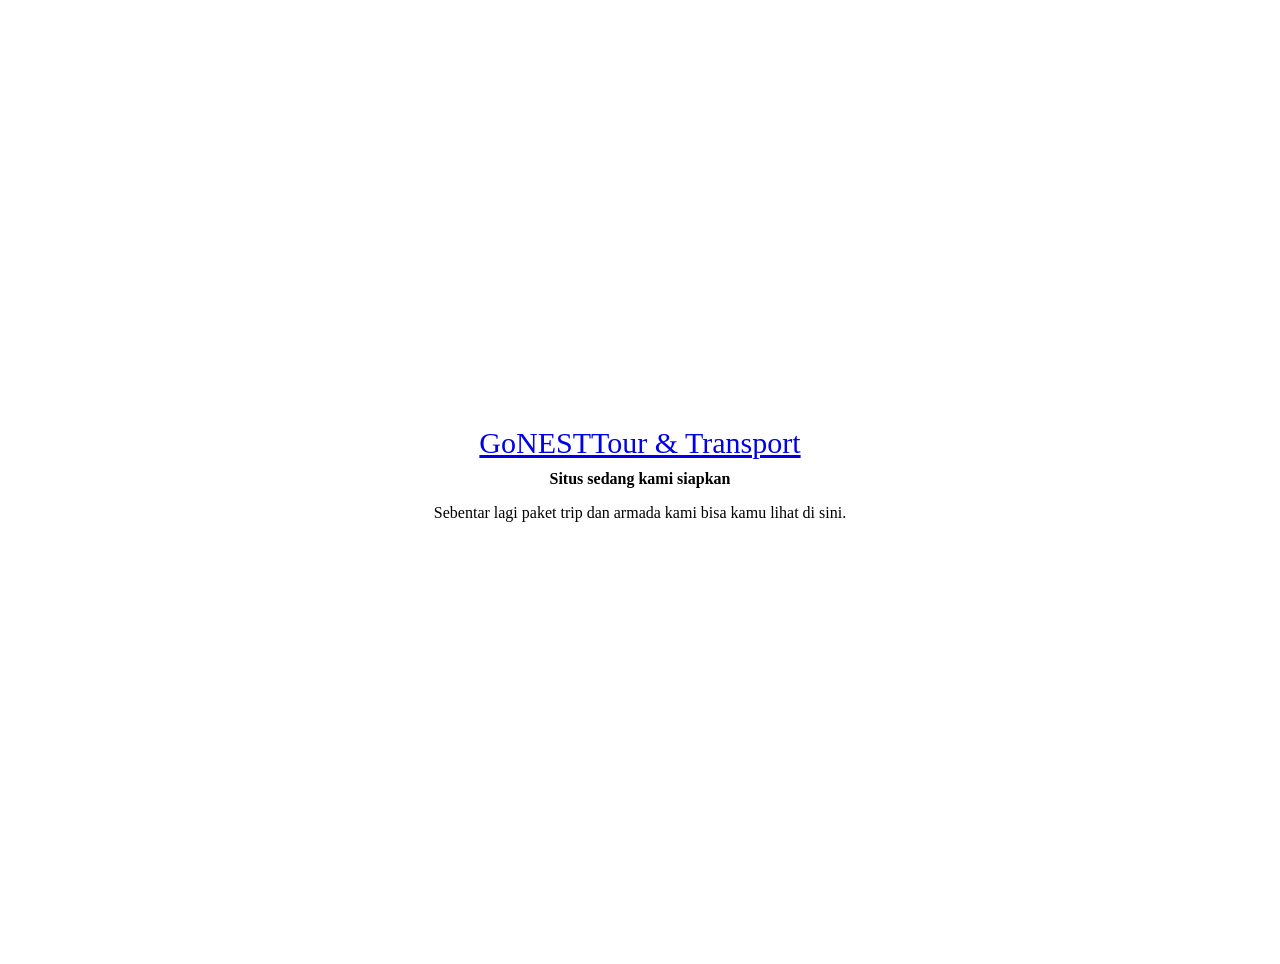
==== public/index.html @ 70dd87a4 "Initial upload - GoNEST Tahap 1" ====
<!doctype html>
<html lang="id"><head><meta charset="utf-8"><meta name="viewport" content="width=device-width,initial-scale=1">
<title>GoNEST — Tour & Transport</title>
<meta name="description" content="GoNEST: paket wisata dan sewa kendaraan dengan sopir. Situs sedang disiapkan.">
<link rel="icon" href="/assets/favicon.svg" type="image/svg+xml"><link rel="apple-touch-icon" href="/assets/apple-touch-icon.png">
<link rel="preconnect" href="https://fonts.googleapis.com"><link rel="preconnect" href="https://fonts.gstatic.com" crossorigin>
<link rel="stylesheet" href="https://fonts.googleapis.com/css2?family=Figtree:wght@300;400;500;600;700;800&family=Fraunces:ital,wght@0,400;0,600;1,400&display=swap">
<link rel="stylesheet" href="/css/tokens.css"><link rel="stylesheet" href="/css/brand.css">
<style>.soon{min-height:100dvh;display:grid;place-items:center;text-align:center;padding:24px;background:linear-gradient(180deg,var(--golden-soft),#fff)}.soon .brand{font-size:30px;margin-bottom:28px}h1{font-size:var(--step-3)}</style></head><body>
<main class="soon"><div><a class="brand" href="/" id="brand"><img class="brand__mark" src="/assets/logo-mark.svg" alt=""><span class="brand__txt"><span class="brand__name"><span class="go">Go</span><span class="nest">NEST</span></span><span class="brand__tag" id="tag">Tour &amp; Transport</span></span></a>
<h1>Situs sedang kami siapkan</h1><p id="msg">Sebentar lagi paket trip dan armada kami bisa kamu lihat di sini.</p>
<a class="btn btn--gold" id="wa" href="#" hidden>Chat WhatsApp</a></div></main>
<script src="/js/brand.js"></script>
<script>
/* Bukti bahwa jalur data bekerja: baca pengaturan dari /api/content/settings (kosong bila belum dikonfigurasi). */
fetch('/api/content/settings').then(function(r){return r.json()}).then(function(j){
  if(!j.ok)return;var c=j.data.contact||{},b=j.data.brand||{};
  if(b.tagline&&b.tagline.id){document.getElementById('tag').textContent=b.tagline.id;window.GoNEST&&GoNEST.fitBrand();}
  if(c.whatsapp){var a=document.getElementById('wa');a.href='https://wa.me/'+c.whatsapp;a.hidden=false;}
}).catch(function(){});
</script></body></html>
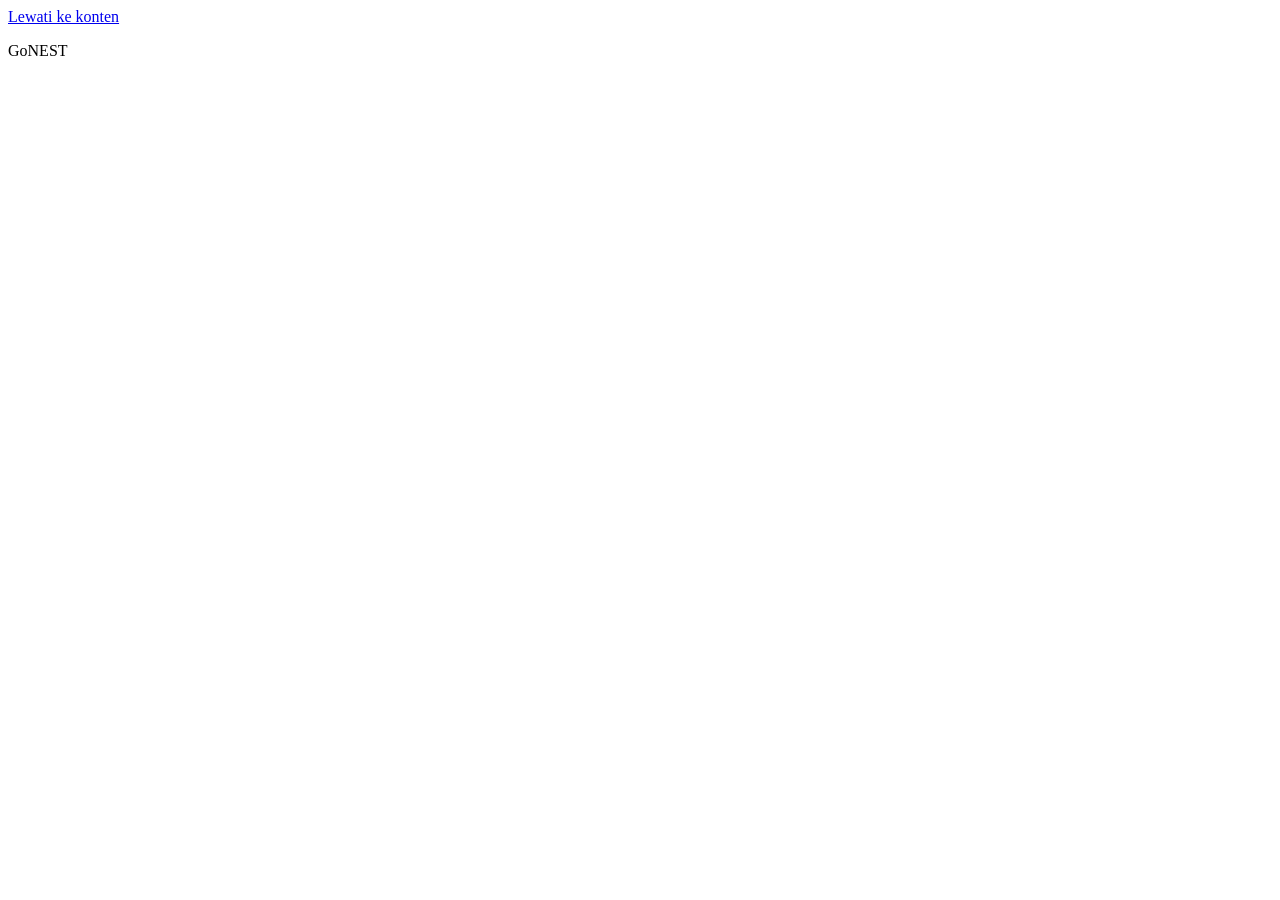
==== commit 267d9c80: "Update GoNEST Tahap 2" ====
--- a/public/index.html
+++ b/public/index.html
@@ -1,21 +1,19 @@
 <!doctype html>
 <html lang="id"><head><meta charset="utf-8"><meta name="viewport" content="width=device-width,initial-scale=1">
 <title>GoNEST — Tour & Transport</title>
-<meta name="description" content="GoNEST: paket wisata dan sewa kendaraan dengan sopir. Situs sedang disiapkan.">
+<meta name="description" content="GoNEST: paket wisata, open trip, dan sewa kendaraan dengan sopir. Harga jelas, jadwal pasti, admin cepat membalas.">
+<meta name="theme-color" content="#F9D601">
 <link rel="icon" href="/assets/favicon.svg" type="image/svg+xml"><link rel="apple-touch-icon" href="/assets/apple-touch-icon.png">
+<meta property="og:title" content="GoNEST — Tour & Transport"><meta property="og:type" content="website"><meta property="og:image" content="/assets/icon-512.png">
 <link rel="preconnect" href="https://fonts.googleapis.com"><link rel="preconnect" href="https://fonts.gstatic.com" crossorigin>
 <link rel="stylesheet" href="https://fonts.googleapis.com/css2?family=Figtree:wght@300;400;500;600;700;800&family=Fraunces:ital,wght@0,400;0,600;1,400&display=swap">
-<link rel="stylesheet" href="/css/tokens.css"><link rel="stylesheet" href="/css/brand.css">
-<style>.soon{min-height:100dvh;display:grid;place-items:center;text-align:center;padding:24px;background:linear-gradient(180deg,var(--golden-soft),#fff)}.soon .brand{font-size:30px;margin-bottom:28px}h1{font-size:var(--step-3)}</style></head><body>
-<main class="soon"><div><a class="brand" href="/" id="brand"><img class="brand__mark" src="/assets/logo-mark.svg" alt=""><span class="brand__txt"><span class="brand__name"><span class="go">Go</span><span class="nest">NEST</span></span><span class="brand__tag" id="tag">Tour &amp; Transport</span></span></a>
-<h1>Situs sedang kami siapkan</h1><p id="msg">Sebentar lagi paket trip dan armada kami bisa kamu lihat di sini.</p>
-<a class="btn btn--gold" id="wa" href="#" hidden>Chat WhatsApp</a></div></main>
-<script src="/js/brand.js"></script>
-<script>
-/* Bukti bahwa jalur data bekerja: baca pengaturan dari /api/content/settings (kosong bila belum dikonfigurasi). */
-fetch('/api/content/settings').then(function(r){return r.json()}).then(function(j){
-  if(!j.ok)return;var c=j.data.contact||{},b=j.data.brand||{};
-  if(b.tagline&&b.tagline.id){document.getElementById('tag').textContent=b.tagline.id;window.GoNEST&&GoNEST.fitBrand();}
-  if(c.whatsapp){var a=document.getElementById('wa');a.href='https://wa.me/'+c.whatsapp;a.hidden=false;}
-}).catch(function(){});
-</script></body></html>
+<link rel="stylesheet" href="/css/tokens.css"><link rel="stylesheet" href="/css/brand.css"><link rel="stylesheet" href="/css/site.css">
+</head><body>
+<a class="skip" href="#home">Lewati ke konten</a>
+<header class="hd" id="site-header"></header>
+<nav class="qnav" id="qnav" aria-label="Bagian halaman" hidden></nav>
+<main id="home"><section class="hero"><div class="wrap"><p class="eyebrow">GoNEST</p><h1>&nbsp;</h1></div></section></main>
+<footer class="ft" id="site-footer"></footer>
+<script src="/js/brand.js"></script><script src="/js/ambient.js"></script><script src="/js/core.js"></script><script src="/js/cards.js"></script><script src="/js/home.js"></script>
+<noscript><p style="padding:24px;text-align:center">GoNEST membutuhkan JavaScript untuk menampilkan paket dan armada.</p></noscript>
+</body></html>
